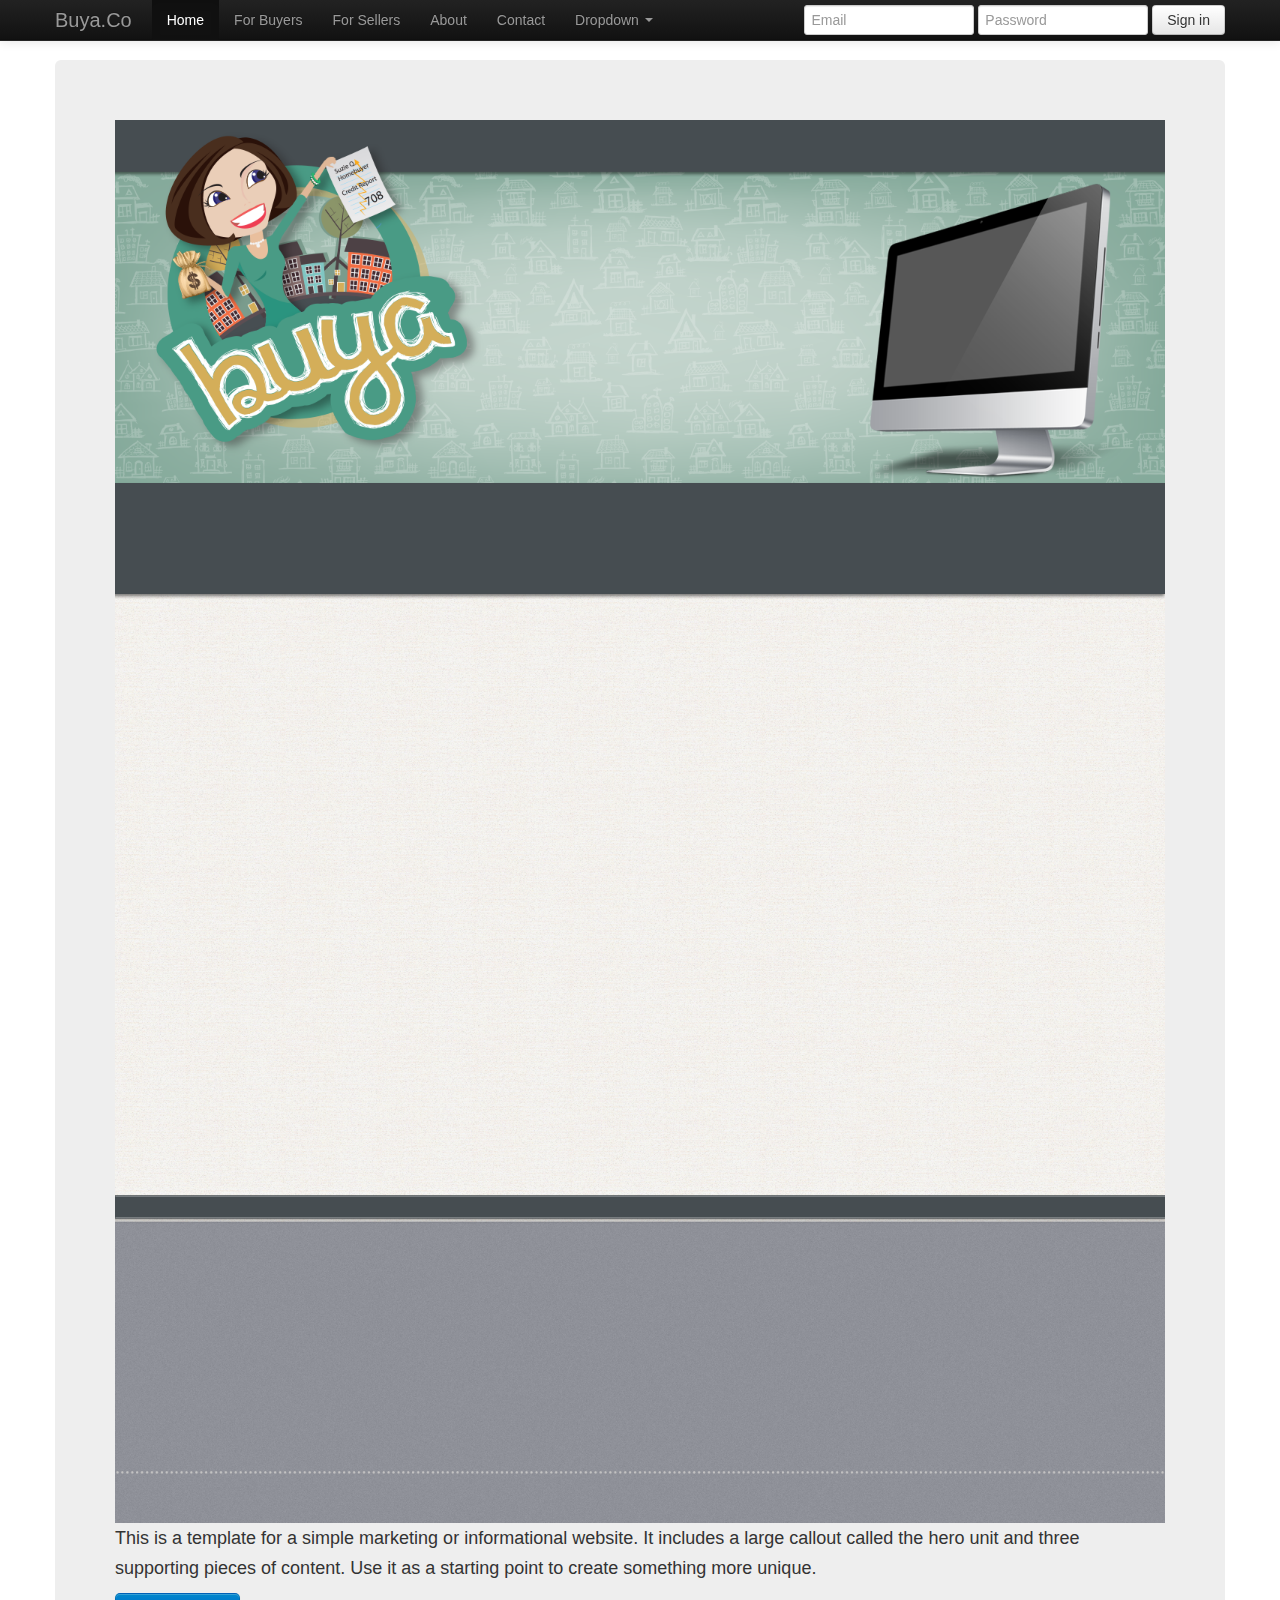
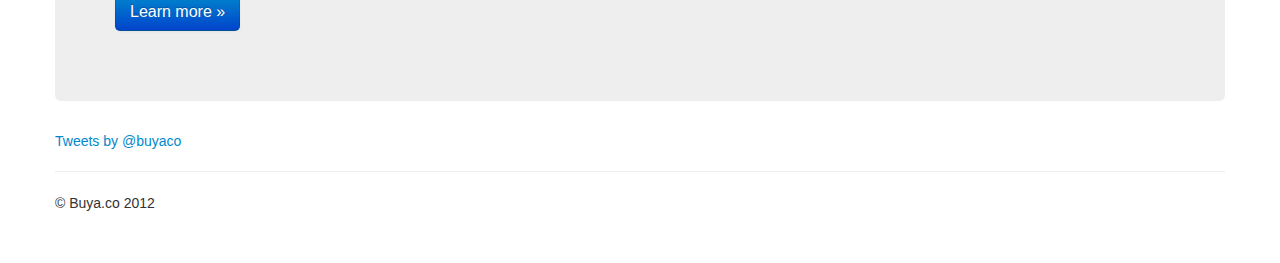
==== docs/about.html @ 536c1d9d "pages" ====
<!DOCTYPE html>
<html lang="en">
  <head>
    <meta charset="utf-8">
    <title>Buya.Co For Buyers</title>
    <meta name="viewport" content="width=device-width, initial-scale=1.0">
    <meta name="description" content="">
    <meta name="author" content="">

    <!-- Le styles -->
    <link href="assets/css/bootstrap.css" rel="stylesheet">
    <style type="text/css">
      body {
        padding-top: 60px;
        padding-bottom: 40px;
      }
    </style>
    <link href="assets/css/bootstrap-responsive.css" rel="stylesheet">

    <!-- Le HTML5 shim, for IE6-8 support of HTML5 elements -->
    <!--[if lt IE 9]>
      <script src="http://html5shim.googlecode.com/svn/trunk/html5.js"></script>
    <![endif]-->

    <!-- Le fav and touch icons -->
    <link rel="shortcut icon" href="../assets/ico/favicon.ico">
    <link rel="apple-touch-icon-precomposed" sizes="144x144" href="../assets/ico/apple-touch-icon-144-precomposed.png">
    <link rel="apple-touch-icon-precomposed" sizes="114x114" href="../assets/ico/apple-touch-icon-114-precomposed.png">
    <link rel="apple-touch-icon-precomposed" sizes="72x72" href="../assets/ico/apple-touch-icon-72-precomposed.png">
    <link rel="apple-touch-icon-precomposed" href="../assets/ico/apple-touch-icon-57-precomposed.png">
  </head>

  <body>

    <div class="navbar navbar-inverse navbar-fixed-top">
      <div class="navbar-inner">
        <div class="container">
          <a class="btn btn-navbar" data-toggle="collapse" data-target=".nav-collapse">
            <span class="icon-bar"></span>
            <span class="icon-bar"></span>
            <span class="icon-bar"></span>
          </a>
          <a class="brand" href="#">Buya.Co</a>
          <div class="nav-collapse collapse">
            <ul class="nav">
              <li class="active"><a href="#">Home</a></li>
              <li><a href="forbuyer1.html">For Buyers</a></li>
              <li><a href="forseller1.html">For Sellers</a></li>
              <li><a href="about.html">About</a></li>
              <li><a href="contact.html">Contact</a></li>
              <li class="dropdown">
                <a href="#" class="dropdown-toggle" data-toggle="dropdown">Dropdown <b class="caret"></b></a>
                <ul class="dropdown-menu">
                  <li><a href="#">Action</a></li>
                  <li><a href="#">Another action</a></li>
                  <li><a href="#">Something else here</a></li>
                  <li class="divider"></li>
                  <li class="nav-header">Nav header</li>
                  <li><a href="#">Separated link</a></li>
                  <li><a href="#">One more separated link</a></li>
                </ul>
              </li>
            </ul>
            <form class="navbar-form pull-right">
              <input class="span2" type="text" placeholder="Email">
              <input class="span2" type="password" placeholder="Password">
              <button type="submit" class="btn">Sign in</button>
            </form>
          </div><!--/.nav-collapse -->
        </div>
      </div>
    </div>

    <div class="container">

      <!-- Main hero unit for a primary marketing message or call to action -->
      <div class="hero-unit">
	<img src="images/header.png"></img>
        <p>This is a template for a simple marketing or informational website. It includes a large callout called the hero unit and three supporting pieces of content. Use it as a starting point to create something more unique.</p>
        <p><a class="btn btn-primary btn-large">Learn more &raquo;</a></p>
      </div>

      <!-- Example row of columns -->
      <div class="row">
        <div class="span4">
<a class="twitter-timeline"  href="https://twitter.com/buyaco" data-widget-id="252238160690552833">Tweets by @buyaco</a>
<script>!function(d,s,id){var js,fjs=d.getElementsByTagName(s)[0];if(!d.getElementById(id)){js=d.createElement(s);js.id=id;js.src="//platform.twitter.com/widgets.js";fjs.parentNode.insertBefore(js,fjs);}}(document,"script","twitter-wjs");</script>

        </div>
      </div>

      <hr>

      <footer>
        <p>&copy; Buya.co 2012</p>
      </footer>

    </div> <!-- /container -->

    <!-- Le javascript
    ================================================== -->
    <!-- Placed at the end of the document so the pages load faster -->
    <script src="../assets/js/jquery.js"></script>
    <script src="../assets/js/bootstrap-transition.js"></script>
    <script src="../assets/js/bootstrap-alert.js"></script>
    <script src="../assets/js/bootstrap-modal.js"></script>
    <script src="../assets/js/bootstrap-dropdown.js"></script>
    <script src="../assets/js/bootstrap-scrollspy.js"></script>
    <script src="../assets/js/bootstrap-tab.js"></script>
    <script src="../assets/js/bootstrap-tooltip.js"></script>
    <script src="../assets/js/bootstrap-popover.js"></script>
    <script src="../assets/js/bootstrap-button.js"></script>
    <script src="../assets/js/bootstrap-collapse.js"></script>
    <script src="../assets/js/bootstrap-carousel.js"></script>
    <script src="../assets/js/bootstrap-typeahead.js"></script>

  </body>
</html>
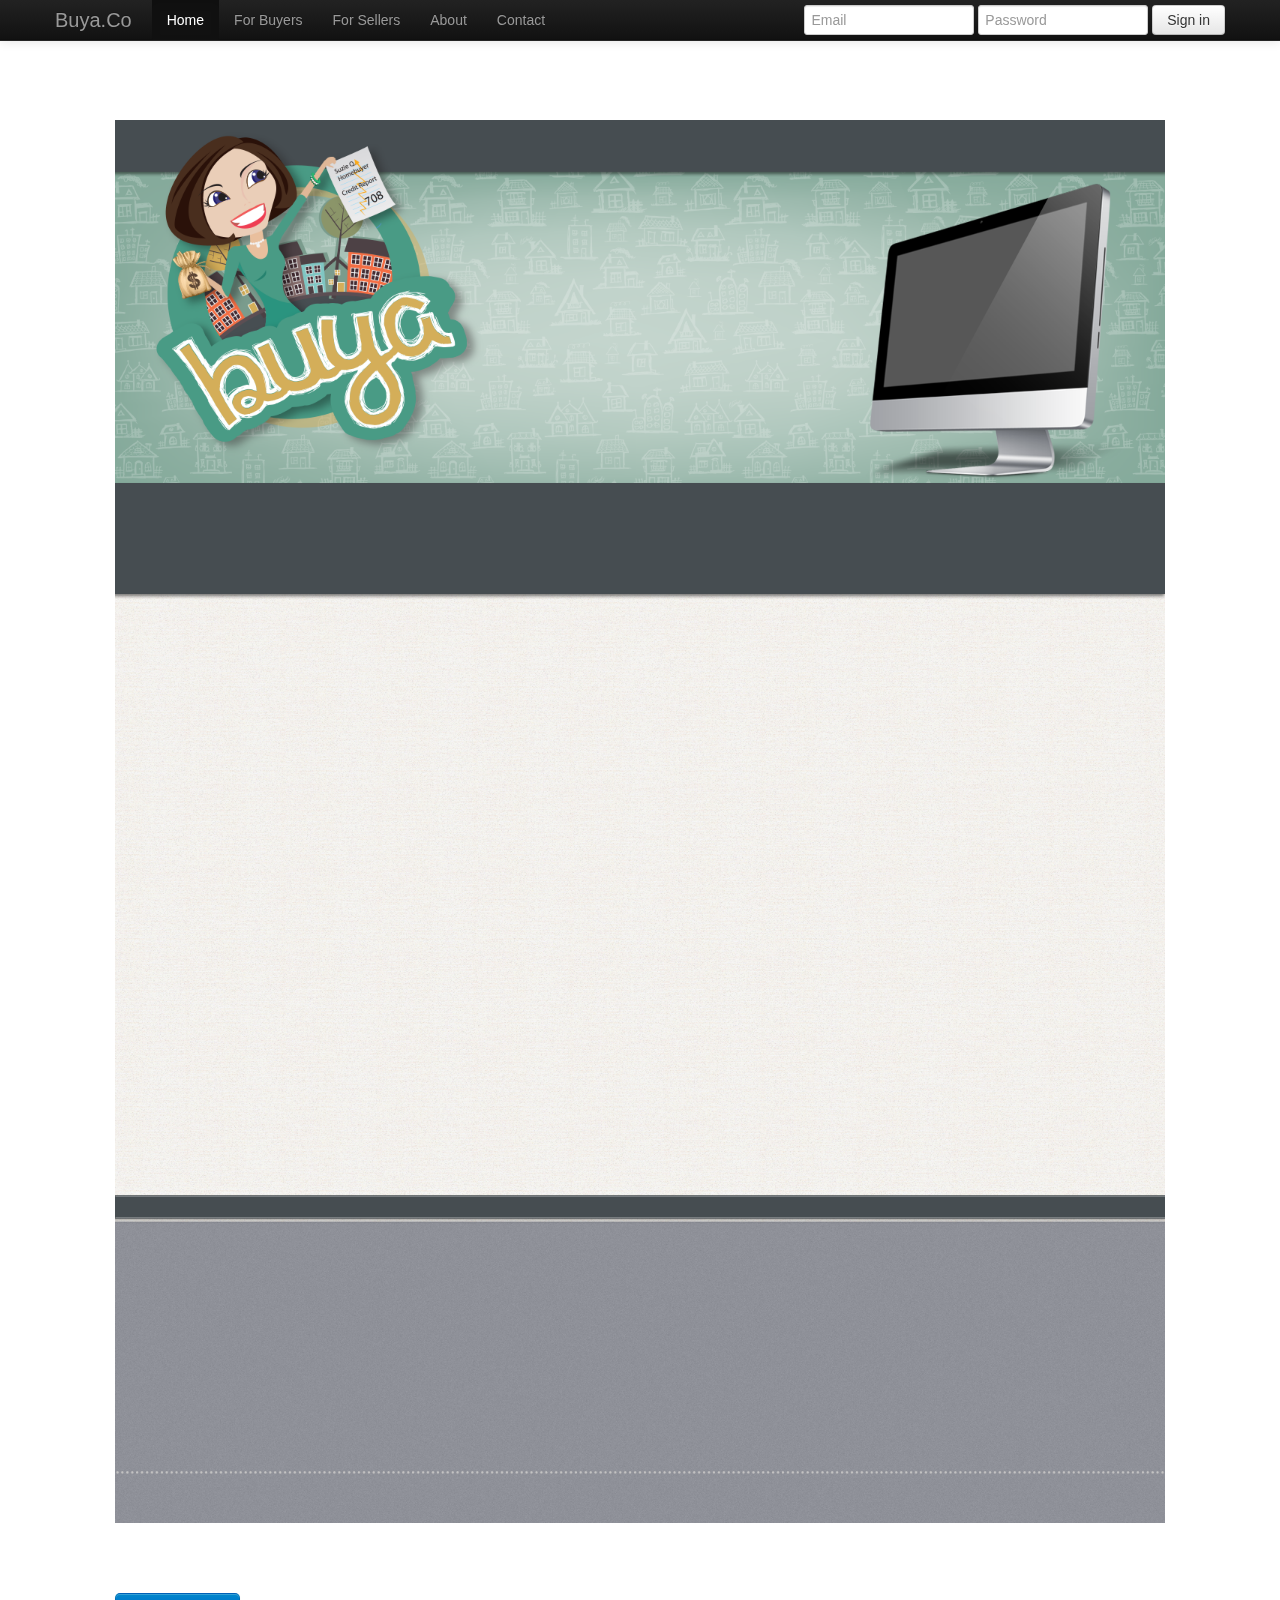
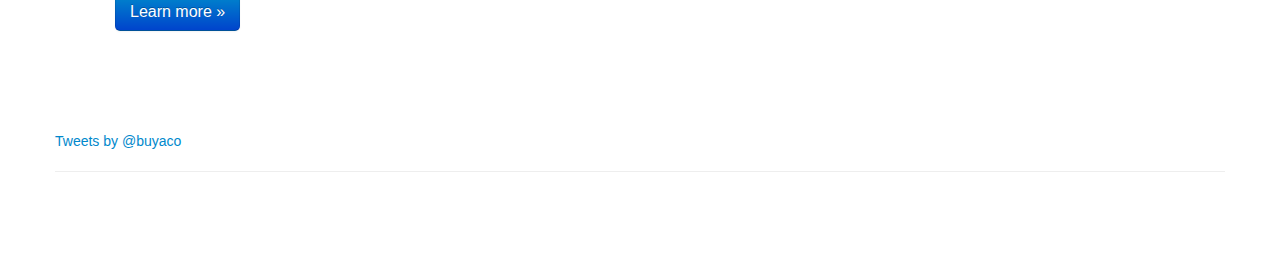
==== commit fe57bdd9: "nav updates" ====
--- a/docs/about.html
+++ b/docs/about.html
@@ -40,26 +40,14 @@
             <span class="icon-bar"></span>
             <span class="icon-bar"></span>
           </a>
-          <a class="brand" href="#">Buya.Co</a>
+          <a class="brand" href="index.html">Buya.Co</a>
           <div class="nav-collapse collapse">
             <ul class="nav">
-              <li class="active"><a href="#">Home</a></li>
-              <li><a href="forbuyer1.html">For Buyers</a></li>
-              <li><a href="forseller1.html">For Sellers</a></li>
+              <li class="active"><a href="index.html">Home</a></li>
+              <li><a href="forbuyers1.html">For Buyers</a></li>
+              <li><a href="forsellers1.html">For Sellers</a></li>
               <li><a href="about.html">About</a></li>
-              <li><a href="contact.html">Contact</a></li>
-              <li class="dropdown">
-                <a href="#" class="dropdown-toggle" data-toggle="dropdown">Dropdown <b class="caret"></b></a>
-                <ul class="dropdown-menu">
-                  <li><a href="#">Action</a></li>
-                  <li><a href="#">Another action</a></li>
-                  <li><a href="#">Something else here</a></li>
-                  <li class="divider"></li>
-                  <li class="nav-header">Nav header</li>
-                  <li><a href="#">Separated link</a></li>
-                  <li><a href="#">One more separated link</a></li>
-                </ul>
-              </li>
+              <li><a href="contactus.html">Contact</a></li>
             </ul>
             <form class="navbar-form pull-right">
               <input class="span2" type="text" placeholder="Email">
